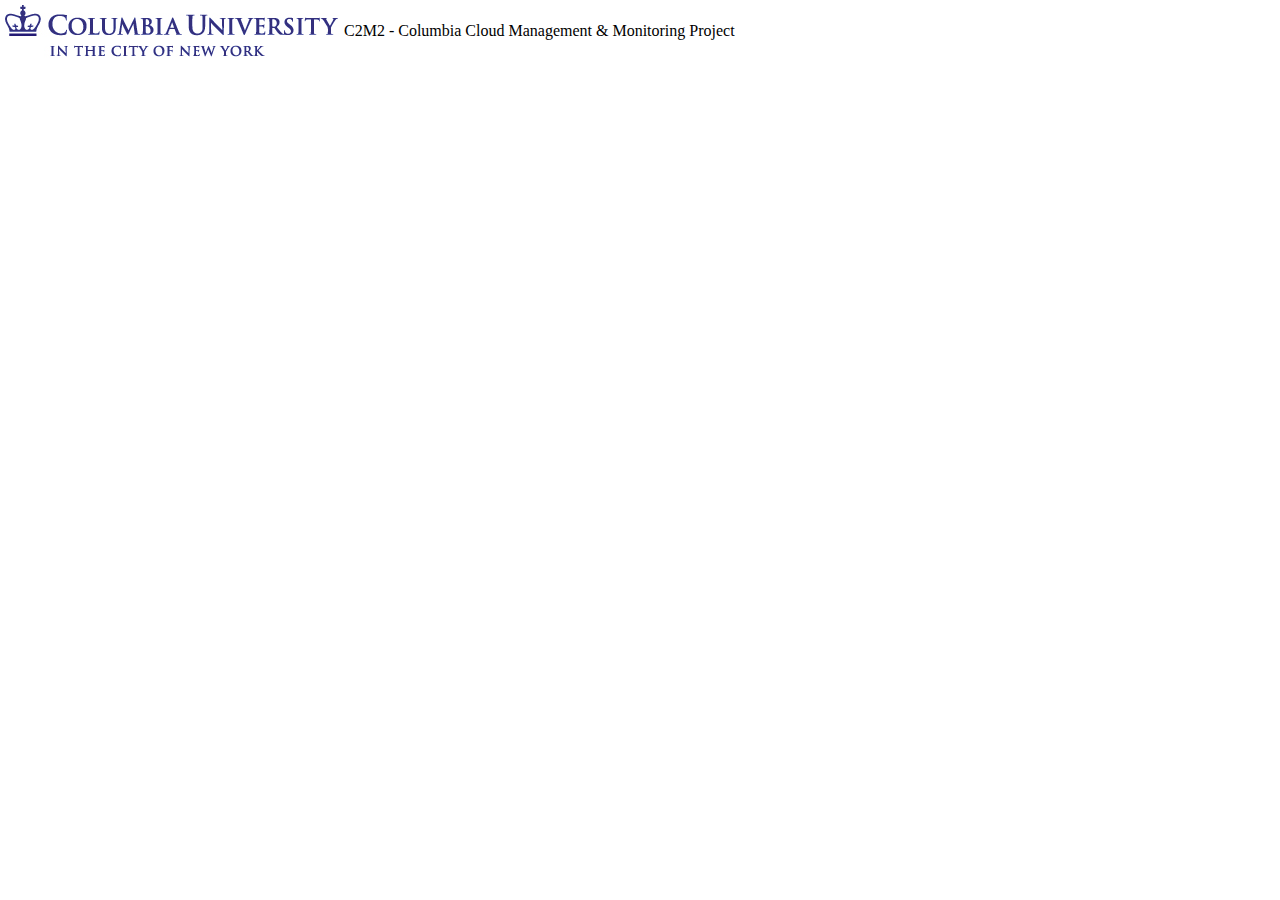
==== head.html @ 77d46a20 "merge with center www/" ====
<html>
<body topmargin="0">
<body bottommargin="0">
<body leftmargin="0">

<table>
<tr><td>
<img src='./pic/cu_logo.gif'/></td>
<td>C2M2 - Columbia Cloud Management & Monitoring Project
</td>
</tr>
</table>
</html>
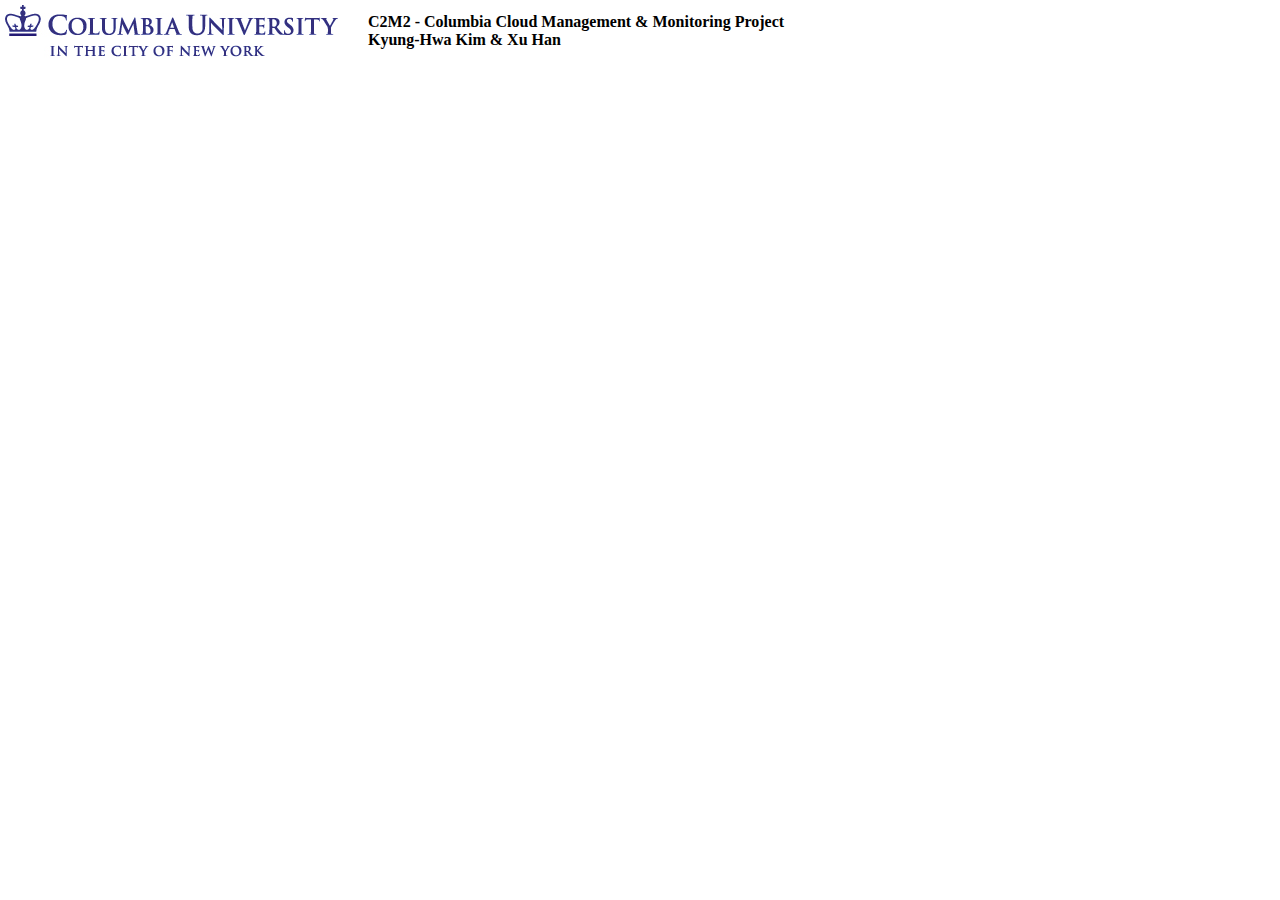
==== commit e2c6c8c0: "presentation" ====
--- a/head.html
+++ b/head.html
@@ -5,8 +5,9 @@
 
 <table>
 <tr><td>
-<img src='./pic/cu_logo.gif'/></td>
-<td>C2M2 - Columbia Cloud Management & Monitoring Project
+<img src='./pic/cu_logo.gif'/></td><td width=20></td>
+<td><b>C2M2 - Columbia Cloud Management & Monitoring Project</b>
+<br><b>Kyung-Hwa Kim & Xu Han</b>
 </td>
 </tr>
 </table>
